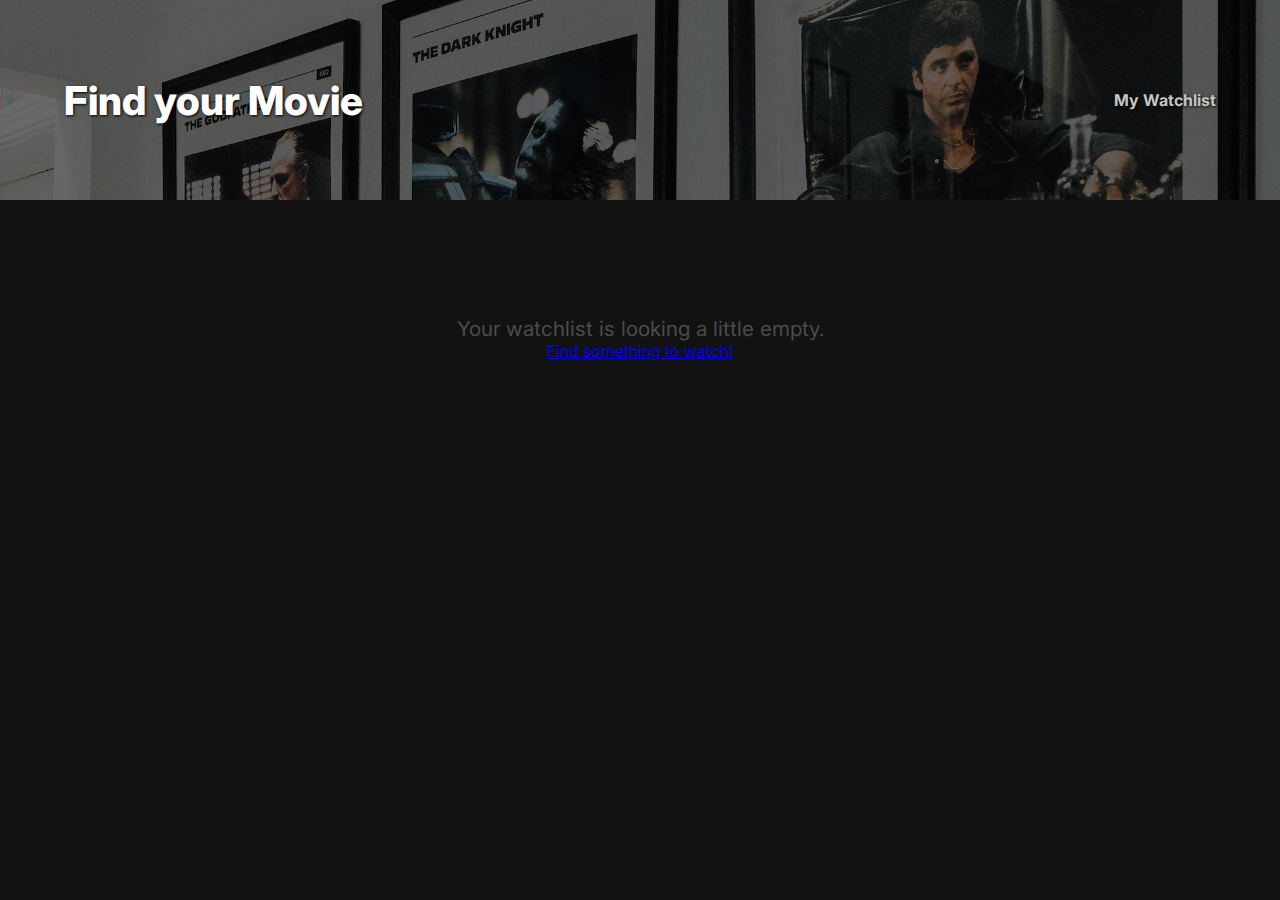
==== watchlist.html @ 57f64f18 "added add to watchlist functionality" ====
<!DOCTYPE html>
<html lang="en">

<head>
    <meta charset="UTF-8">
    <meta http-equiv="X-UA-Compatible" content="IE=edge">
    <meta name="viewport" content="width=device-width, initial-scale=1.0">
    <title>Watchlist</title>

    <link rel="preconnect" href="https://fonts.googleapis.com">
    <link rel="preconnect" href="https://fonts.gstatic.com" crossorigin>
    <link href="https://fonts.googleapis.com/css2?family=Inter:wght@400;500;700;800&display=swap" rel="stylesheet">

    <link rel="stylesheet" href="./css/styles.css">
</head>

<body>
    <div class="container">
        <header>
            <h1 class="title" data-watchlist="watchlist">Find your Movie</h1>
            <a class="header-link" href="#">My Watchlist</a>
        </header>
        <main id="main">
            <p class="exploring-message">Your watchlist is looking a little empty.</p>
            <a href="./index.html">Find something to watch!</a>
        </main>
    </div>

    <script src="./watchlist.js"></script>
</body>

</html>
---- css/styles.css ----
* {
    box-sizing: border-box;
}

body {
    color: #eeeeee;
    margin: 0;
    font-family: 'Inter', sans-serif;
}

p {
    margin: 0;
    font-size: .6rem;
}


/* MAIN CONTAINER */

.container {
    background-color: #121212;
    width: 100vw;
    min-height: 100vh;
    margin: 0 auto;
}




/**** HEADER SECTION ****/

header {
    color: #ffffff;
    display: flex;
    align-items: center;
    justify-content: space-between;
    background: url(../images/header.avif) rgba(18, 18, 18, 0.6);
    background-size: cover;
    background-position: top 25% left;
    background-blend-mode: multiply;
    height: 200px;
    padding: 0 1rem;
    text-shadow: 1px 1px 3px #000;
}

.title {
    margin: 0;
    font-size: 1.5rem;
    font-weight: 800;
}

.header-link {
    color: #c5c5c5;
    text-decoration: none;
    font-weight: bold;
}

form {
    position: absolute;
    top: 180px;
    left: 0;
    right: 0;
    margin: 0 auto;
    display: flex;
    width: 90%;
}

.search {
    color: #A5A5A5;
    background: url(../images/search.png) top left no-repeat;
    background-position: .5rem;
    background-color: #2E2E2F;
    font-family: 'Inter', sans-serif;
    font-weight: 500;
    border: none;
    border-radius: 4px 0 0 4px;
    height: 2.5rem;
    padding-left: 2rem;
    width: 70%;
}

.btn-search {
    color: #A5A5A5;
    background-color: #4B4B4B;
    border: none;
    border-radius: 0 4px 4px 0;
    font-family: 'Inter', sans-serif;
    font-weight: 500;
    height: 2.5rem;
    padding: 0 1rem;
    width: 30%;
}







/**** MAIN SECTION ****/

main {
    margin-top: 100px;
    display: flex;
    flex-direction: column;
    align-items: center;
    justify-content: center;
}

/* Starting message */

.exploring-message {
    color: #4B4B4B;
    font-size: 1.3rem;
    margin-top: 1rem;
}


/* search results layout */

.search-result-container {
    display: flex;
    width: 90%;
}

.movie-poster {
    width: 90px;
    margin-right: .9rem;
}

.movie-header {
    display: flex;
}

.movie-info {
    display: flex;
    flex-direction: column;
    justify-content: space-evenly;
}

.movie-sub-info {
    display: flex;
}

.runtime-info {
    margin: 0 1rem;
}

.icon {
    width: 20px;
    padding-right: .3rem;
}

.add-watchlist {
    display: flex;
    align-items: center;
}

.add-watchlist:hover,
.add-watchlist:focus {
    color: #be2525
}

.movie-title {
    font-size: .7rem;
    margin: 0 1rem 0 0;
}

.plot {
    margin-top: .5rem;
}

.divider {
    border: none;
    border-top: 2px solid #2c2c2c;
    width: 90%;
    margin: 1rem 0;
}

.added-msg {
    color: #f5f78a;
}



/**** MEDIA QUERIES ****/

@media (max-width:300px) {

    /**** HEADER SECTION ****/
    header {
        padding: 0 .5rem;
    }

    form {
        width: 90%;
    }

    .search {
        width: 70%;
    }

    .btn-search {
        width: 30%;
    }

    .title {
        font-size: 1.3rem;
    }
    
    .header-link {
        font-size: .7rem;
    }

    /**** MAIN SECTION ****/

    .movie-poster {
        width: 80px;
        align-self: center;
    }
}   




@media (min-width: 540px){
    p {
        font-size: 0.8rem;
    }

    .container {
        max-width: 100vw;
    }

    /**** HEADER SECTION ****/

    header {
        padding: 0 4rem;
    }

    form {
        max-width: 60%;
    }
    
    .title {
        font-size: 2.5rem;
    }

    .search {
        width: 75%;
    }

    .btn-search {
        width: 25%;
    }

    /**** MAIN SECTION ****/

    .search-result-container {
        width: 500px;
    }

    .movie-poster {
        width: 120px;
    }

    .movie-title {
        font-size: 1rem;
    }

    .divider {
        max-width: 500px;
    }


}
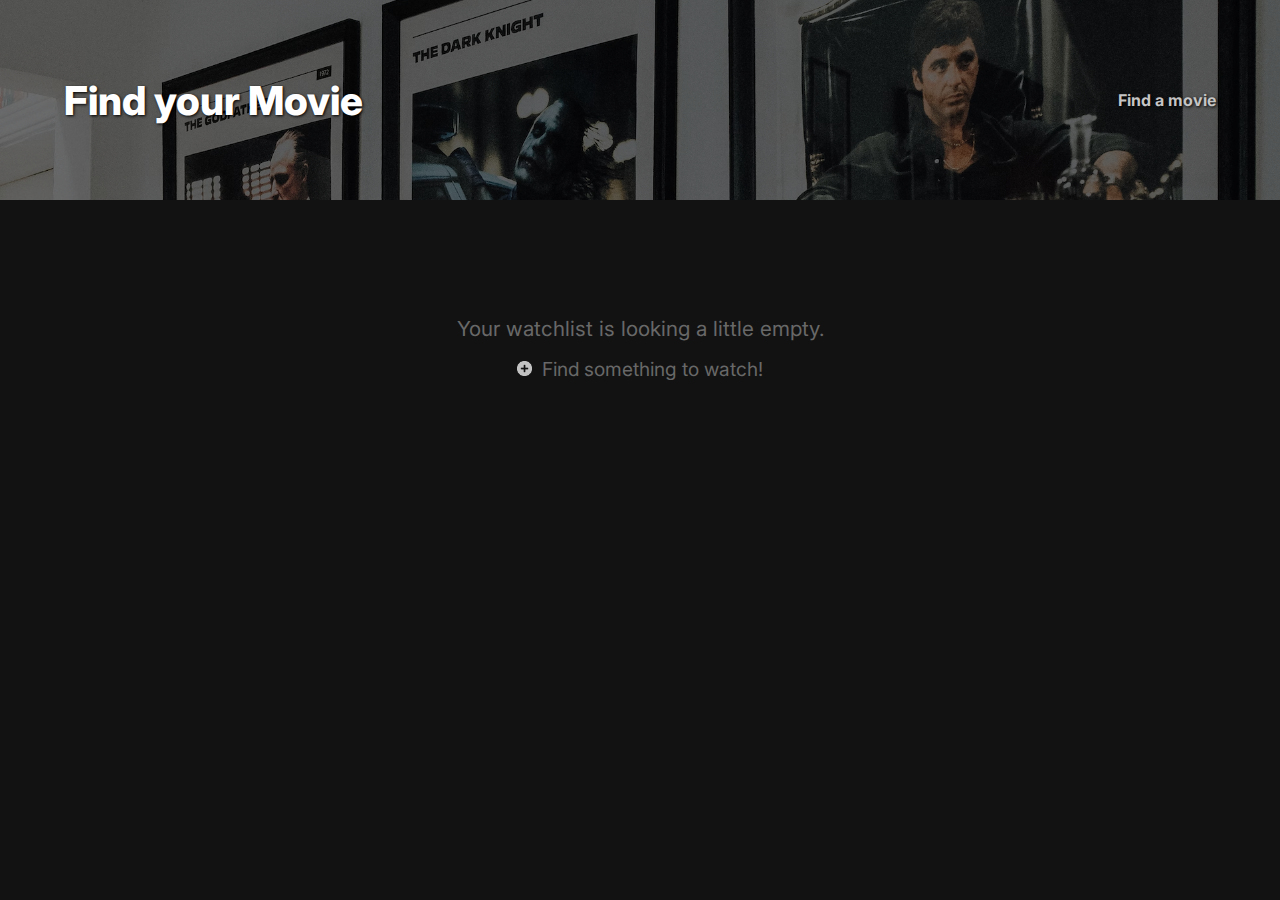
==== commit c3efdccc: "fixed empty local storage bug and updated styling" ====
--- a/watchlist.html
+++ b/watchlist.html
@@ -18,11 +18,11 @@
     <div class="container">
         <header>
             <h1 class="title" data-watchlist="watchlist">Find your Movie</h1>
-            <a class="header-link" href="#">My Watchlist</a>
+            <a class="header-link" href="./index.html">Find a movie</a>
         </header>
         <main id="main">
             <p class="exploring-message">Your watchlist is looking a little empty.</p>
-            <a href="./index.html">Find something to watch!</a>
+            <a class="search-message" href="./index.html"><img class="icon" src="./images/plus-dark.png"> Find something to watch!</a>
         </main>
     </div>
 
--- a/css/styles.css
+++ b/css/styles.css
@@ -52,6 +52,11 @@
     color: #c5c5c5;
     text-decoration: none;
     font-weight: bold;
+}
+
+.header-link:hover,
+.header-link:focus {
+    color: #ffffff;
 }
 
 form {
@@ -109,7 +114,7 @@
 /* Starting message */
 
 .exploring-message {
-    color: #4B4B4B;
+    color: #686868;
     font-size: 1.3rem;
     margin-top: 1rem;
 }
@@ -157,7 +162,24 @@
 
 .add-watchlist:hover,
 .add-watchlist:focus {
-    color: #be2525
+    color: #00a010;
+    cursor: pointer;
+}
+
+.remove-watchlist {
+    display: flex;
+    align-items: center;
+}
+
+.remove-watchlist:hover,
+.remove-watchlist:focus {
+    color: #e20606;
+    cursor: pointer;
+}
+
+.added-watchlist {
+    display: flex;
+    align-items: center;
 }
 
 .movie-title {
@@ -177,9 +199,19 @@
 }
 
 .added-msg {
-    color: #f5f78a;
-}
-
+    color: #b3b3b3;
+}
+
+.search-message {
+    margin-top: 1rem;
+    color: #686868;
+    font-size: 1.2rem;
+    text-decoration: none;
+}
+
+.search-message:hover {
+    font-size: 1.3rem;
+}
 
 
 /**** MEDIA QUERIES ****/
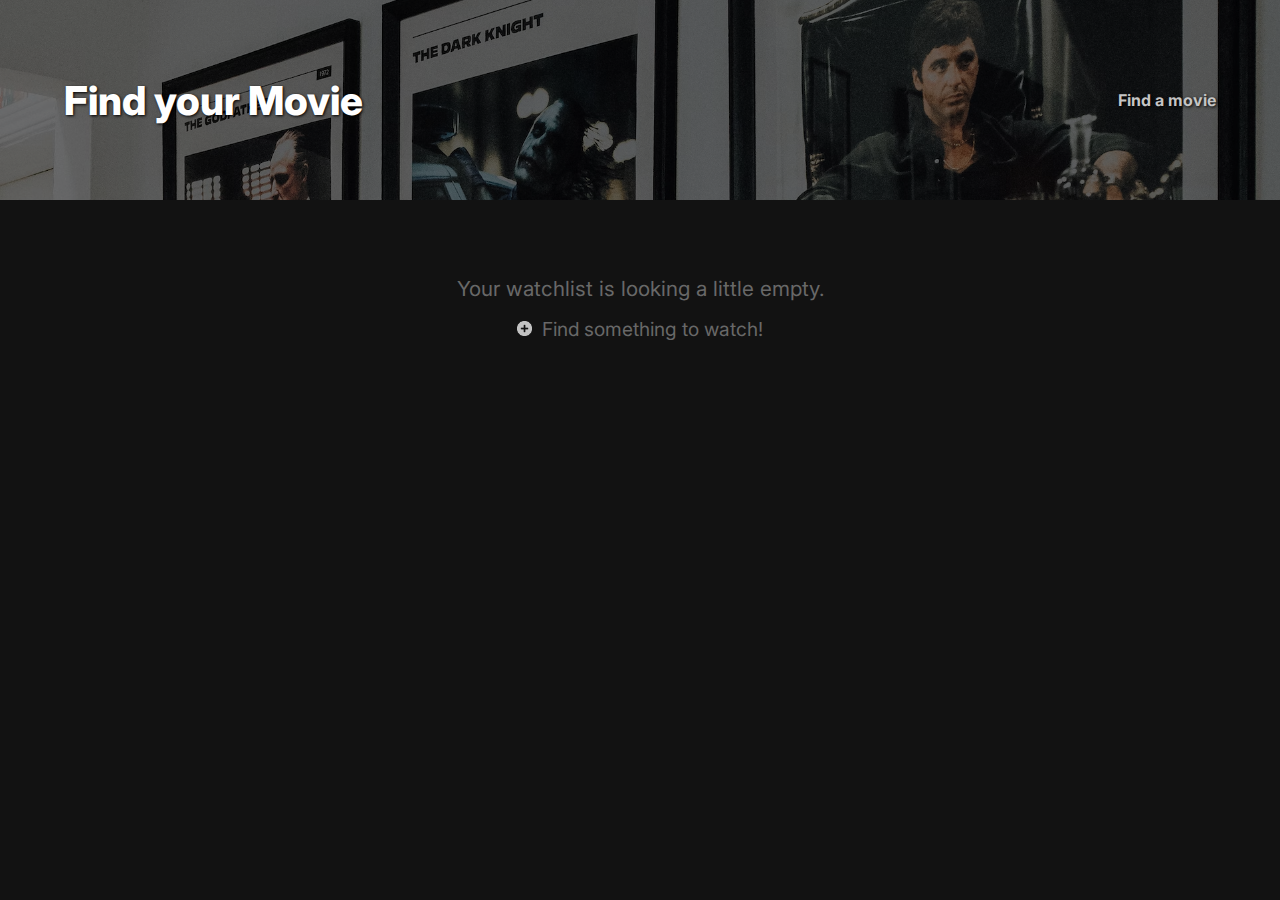
==== commit a946a83d: "fixed issue with centering text watchlist and added error messages" ====
--- a/watchlist.html
+++ b/watchlist.html
@@ -21,8 +21,8 @@
             <a class="header-link" href="./index.html">Find a movie</a>
         </header>
         <main id="main">
-            <p class="exploring-message">Your watchlist is looking a little empty.</p>
-            <a class="search-message" href="./index.html"><img class="icon" src="./images/plus-dark.png"> Find something to watch!</a>
+            <p class="exploring-message centered">Your watchlist is looking a little empty.</p>
+            <a class="search-message centered" href="./index.html"><img class="icon" src="./images/plus-dark.png"> Find something to watch!</a>
         </main>
     </div>
 
--- a/css/styles.css
+++ b/css/styles.css
@@ -104,7 +104,7 @@
 /**** MAIN SECTION ****/
 
 main {
-    margin-top: 100px;
+    margin-top: 60px;
     display: flex;
     flex-direction: column;
     align-items: center;
@@ -118,6 +118,16 @@
     font-size: 1.3rem;
     margin-top: 1rem;
 }
+
+
+/* error message */
+
+.error-msg {
+    color: #686868;
+    font-size: 1.3rem;
+    margin-top: 1rem;
+}
+
 
 
 /* search results layout */
@@ -214,6 +224,15 @@
 }
 
 
+
+/* UTILITY CLASSES */
+
+.centered {
+    text-align: center;
+}
+
+
+
 /**** MEDIA QUERIES ****/
 
 @media (max-width:300px) {
